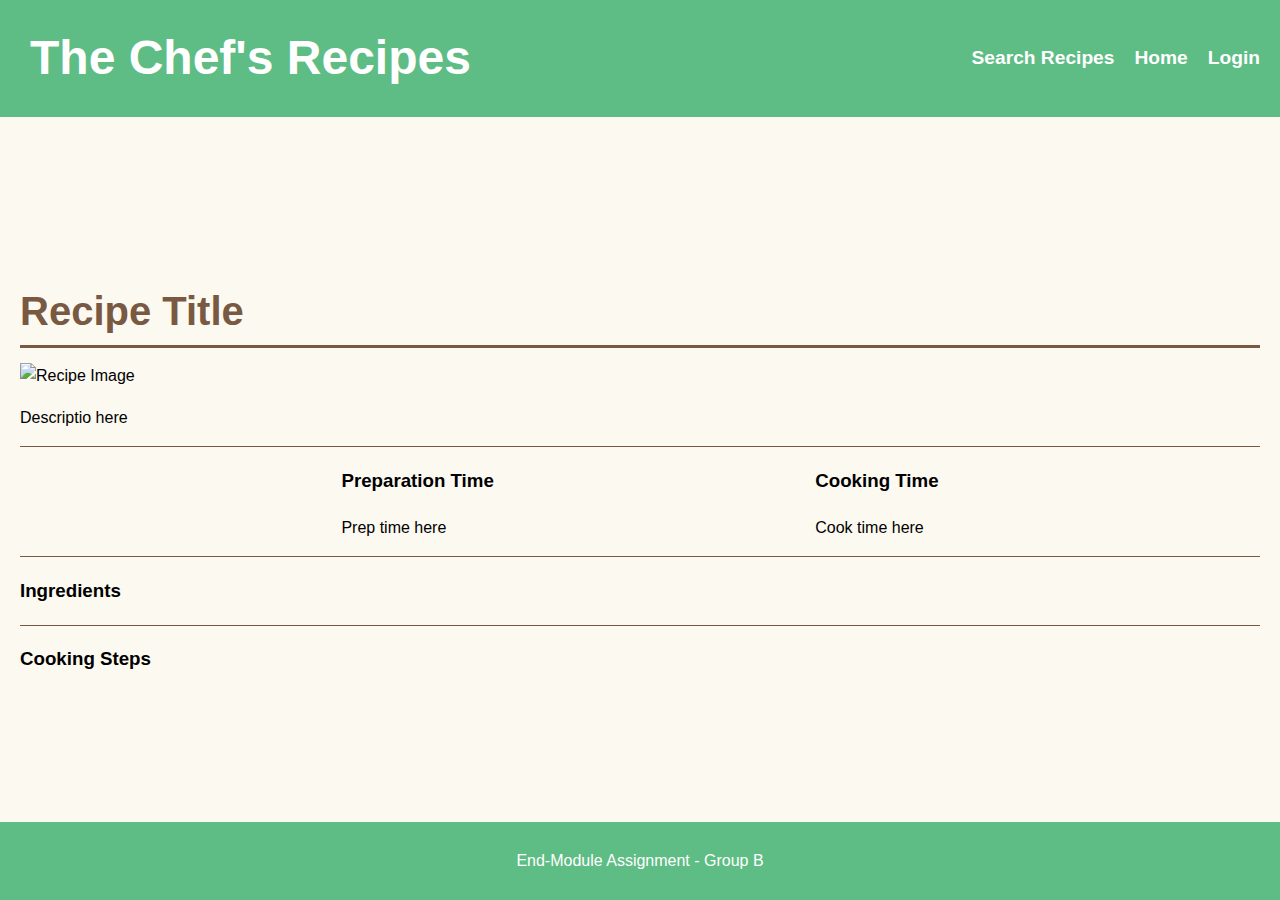
==== recipeswebsite/recipepage.html @ 96d5fff5 "session management functionality" ====
<!DOCTYPE html>
<html lang="en">

<head>
    <meta charset="UTF-8">
    <meta name="viewport" content="width=device-width, initial-scale=1.0">
    <title>RecipeDetails</title>
    <link rel="stylesheet" href="recipesstyles.css">
    <script src="recipepage.js" defer></script>
    <script src="session.js" defer></script>
</head>

<body>
    <div class="container">
        <!-- Header section with navigation menu -->
        <header role="banner">
            <h1 class="logo">The Chef's Recipes</h1>
            <nav role="navigation" aria-label="Main Navigation">
                <ul class="nav-list">
                    <!-- Styled HTML list for navigation -->
                    <li role="menuitem"><a href="recipessearch.html" title="Search Recipes">Search Recipes</a></li>
                    <li role="menuitem" aria-current="page"><a href="index.html" title="Go to HomePage">Home</a></li>
                    <!-- Login/Logout buttons -->
                    <li id="loginButton" role="menuitem"><a href="index.html" title="Login">Login</a></li>
                    <li id="logoutButton" role="menuitem" style="display:none;"><a href="#" title="Logout">Logout</a></li>
                </ul>
            </nav>
        </header>
        <main role="main" class="recipe-page-container">
            <article>
                <div>
                    <h2 class="section-title" id="recipe-title">Recipe Title</h2>
                    <div class="recipepicture">
                        <img id="recipe-image" src="" alt="Recipe Image">
                    </div>
                    <p id="recipe-description">Descriptio here </p>
                </div>
                <div class="time-blocks">
                    <div>
                        <h3>Preparation Time</h3>
                        <p id="prep-time">Prep time here</p>
                    </div>
                    <div>
                        <h3>Cooking Time</h3>
                        <p id="cook-time">Cook time here</p>
                    </div>
                </div>
                <div class="ingredients">
                    <h3>Ingredients</h3>
                    <ul id="ingredients-list"></ul>
                </div>
                <div class="cooking-instructions">
                    <h3>Cooking Steps</h3>
                    <ol id="cooking-steps-list"></ol>
                </div>
            </article>
        </main>
        <!-- Footer -->
        <footer role="contentinfo">
            <p>End-Module Assignment - Group B</p>
        </footer>
    </div>
</body>

</html>
---- recipeswebsite/recipesstyles.css ----
/* Color Palette */
:root {
    --primary-color: #5EBC85;
    --secondary-color: #B27C5C;
    --accent-color: #795942;
    --text-color: #F4EFE5;
    --background-color: #FCF9F0;
}

/* Styles for all pages */
body {
    font-family: Quicksand, sans-serif;
    line-height: 1.6;
    margin: 0;
    padding: 0;
    font-size: 16px;
    display: flex;
    flex-direction: column;
    min-height: 100vh;
}

.container {
    flex: 1;
    display: flex;
    flex-direction: column;
    margin: auto;
    width: 100%;
    overflow: hidden;
}

header {
    padding: 20px 20px;
    background-color: var(--primary-color);
    display: flex;
    align-items: center;
    justify-content: space-between;
}

.logo {
    font-family: Lobster, sans-serif;
    color: #fff;
    padding: 0;
    margin: 0 0 0 10px;
    font-size: 3em;
}

.nav-list {
    list-style: none;
    padding: 0;
    margin: 0;
    display: flex;
    align-items: center;
}

.nav-list li {
    margin-left: 20px;
}

.nav-list li a {
    text-decoration: none;
    color: #fff;
    font-weight: bold;
    font-size: 1.2em;
}

.nav-list li a:focus {
    outline: 2px solid #fff;
}

main {
    display: flex;
    flex: 1;
    justify-content: center;
}

footer {
    background-color: var(--primary-color);
    color: #fff;
    text-align: center;
    padding: 10px;
}

.index-page-container {
    background: rgba(0, 0, 0, 0.1) url("images/table-served.jpg") no-repeat center center fixed;
    background-size: cover;
}

/* Form Styles */
.form-section {
    width: 40%;
    max-width: 500px;
    margin: auto;
    padding: 20px;
    background-color: #fefefe;
    border: 1px solid #888;
    border-radius: 5px;
    box-shadow: 0 0 10px rgba(0, 0, 0, 0.1);
}

.form-section h2 {
    text-align: center;
}

.form-section form {
    margin-top: 20px;
}

.form-section form label {
    display: block;
    margin-bottom: 5px;
}

.form-section form input[type="text"],
.form-section form input[type="password"],
.form-section form input[type="email"] {
    width: calc(100% - 22px);
    padding: 10px;
    margin-bottom: 10px;
    border: 1px solid var(--secondary-color);
    border-radius: 3px;
}

.form-section form button {
    width: 100%;
    padding: 10px;
    background-color: var(--accent-color);
    color: white;
    border: none;
    border-radius: 3px;
    cursor: pointer;
}

.form-section form button:hover {
    background-color: var(--primary-color)49;
}

.form-section p {
    text-align: center;
    margin-top: 10px;
}

.form-section p a {
    color: var(--accent-color);
    text-decoration: none;
}

.form-section p a:hover {
    text-decoration: underline;
}

/* User Profile Styles */
.profile-container {
    width: 100%;
    display: flex;
    flex-direction: column;
    padding: 20px;
    background-color: var(--background-color);
}

.user-info div {
    margin: 0 0 15px 20px;
}

.user-info h3 {
    font-size: 1.2em;
    margin: 0 0 0 20px;
    color: var(--secondary-color);
}

.user-info p {
    font-size: 1em;
    color: var(--primary-color); /* Adjusted color for better readability */
    margin: 0 20px 10px 0px;
    padding: 10px;
    background-color: #fff; /* Background color for the box */
    border: 1px solid var(--secondary-color); /* Optional: Add a border */
    border-radius: 10px; /* Optional: Rounded corners */
}

/* Recipes Search Styles */
.recipe-search-container {
    display: flex;
    flex-direction: column;
    padding: 20px;
    background-color: var(--background-color);
}

.section-title {
    font-size: 2.5em; 
    margin-bottom: 20px;
    text-align: left;
    color: var(--accent-color);
    position: relative;
}

.section-title::after {
    content: '';
    display: block;
    width: 100%; 
    height: 3px; 
    background-color: var(--accent-color);
    position: absolute;
    bottom: -5px; 
    left: 0; 
}

.category-buttons {
    display: flex;
    justify-content: space-around;
    width: 100%;
    margin: 10px 0;
    flex-wrap: wrap;
}

.category-buttons .button-container {
    display: flex;
    flex-direction: column;
    align-items: center;
    margin: 10px;
    flex: 1 1 20%;
}

.category-buttons button {
    width: 100%;
    padding-bottom: 100%;
    border: none;
    border-radius: 5%;
    background-size: cover;
    background-position: center;
    position: relative;
}

.category-buttons .mainbutton-text {
    margin-top: 10px;
    font-size: 1.5em;
    text-align: center;
    color: var(--accent-color);
}

.apptizer-btn {
    background-image: url(images/appetizer.jpg);
}

.main-btn {
    background-image: url(images/main.jpg);
}

.side-btn {
    background-image: url(images/side.jpg);
}

.dessert-btn {
    background-image: url(images/dessert.jpg);
}

.ingredient-buttons {
    display: grid;
    grid-template-columns: repeat(6, 1fr);
    gap: 10px;
    width: 100%;
    margin-top: 10px;
}

.ingredient-buttons .button-container {
    display: flex;
    flex-direction: column;
    align-items: center;
}

.ingredient-buttons button {
    width: 100%;
    padding-bottom: 100%; 
    border: none;
    border-radius: 50%; 
    background-size: cover;
    background-position: center;
}

.ingredient-buttons .ingredientbutton-text {
    margin-top: 10px;
    font-size: 1em;
    text-align: center;
    color: var(--accent-color);
}

button:hover {
    opacity: 0.8;
}

.chicken-btn {
    background-image: url(images/chicken.jpg);
}

.flour-btn {
    background-image: url(images/flour.jpg);
}

.yogurt-btn {
    background-image: url(images/yogurt.jpg);
}

.courgette-btn {
    background-image: url(images/courgette.jpeg);
}

.eggs-btn {
    background-image: url(images/eggs.jpg);
}

.rice-btn {
    background-image: url(images/rice.jpeg);
}

.potatoes-btn {
    background-image: url(images/potatoes.webp);
}

.pear-btn {
    background-image: url(images/pear.webp);
}

.carrot-btn {
    background-image: url(images/carrot.webp);
}

.banana-btn {
    background-image: url(images/banana.jpeg);
}

.spinach-btn {
    background-image: url(images/spinach.jpg);
}

.peas-btn {
    background-image: url(images/peas.jpg);
}

.search-results {
    display: grid;
    grid-template-columns: repeat(auto-fill, minmax(200px, 1fr));
    gap: 20px;
    margin-top: 10px;
}

.recipe-card {
    display: flex; 
    flex-direction: column; 
    align-items: center; 
    text-align: center;
    width: 200px;
    margin-right: 20px; 
}

.recipe-button {
    border: none;
    background: none;
    padding: 0;
    cursor: pointer;
}

.recipe-button img {
    width: 100%; /* Make the image fill its container */
    border-radius: 5px;
    transition: transform 0.2s ease; /* Smooth transition for hover effect */
}

.recipe-button:hover img {
    transform: scale(1.1); /* Scale up the image slightly on hover */
}

.recipe-card h3 {
    margin-top: 10px;
    font-size: 1.2em;
    color: #333;
    text-align: center;
}

/* Recipes Page Styles */
.recipe-page-container {
    display: flex;
    flex-direction: column;
    padding: 20px;
    background-color: var(--background-color);
}

.recipepicture img{
    width: 100%;
}

.time-blocks {
    display: flex;
    flex-direction: row;
    justify-content: space-evenly; 
    border-top: 1px solid var(--accent-color);
}

.ingredients {
    border-top: 1px solid var(--accent-color);
}

.cooking-instructions {
    border-top: 1px solid var(--accent-color);
}
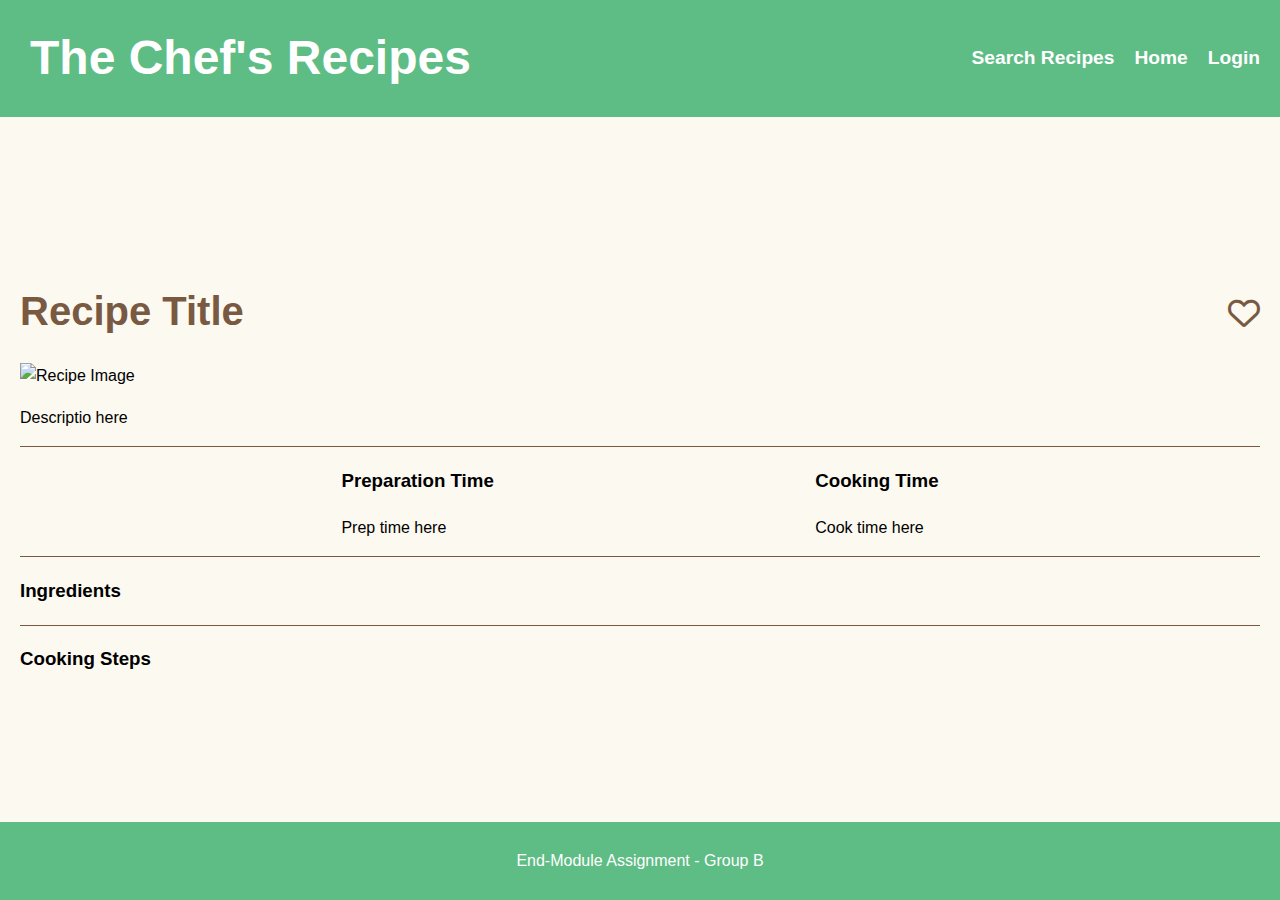
==== commit 9cf53151: "added favorite recipes functionality" ====
--- a/recipeswebsite/recipepage.html
+++ b/recipeswebsite/recipepage.html
@@ -8,6 +8,7 @@
     <link rel="stylesheet" href="recipesstyles.css">
     <script src="recipepage.js" defer></script>
     <script src="session.js" defer></script>
+    <link rel="stylesheet" href="https://cdnjs.cloudflare.com/ajax/libs/font-awesome/6.0.0-beta3/css/all.min.css">
 </head>
 
 <body>
@@ -23,13 +24,18 @@
                     <!-- Login/Logout buttons -->
                     <li id="loginButton" role="menuitem"><a href="index.html" title="Login">Login</a></li>
                     <li id="logoutButton" role="menuitem" style="display:none;"><a href="#" title="Logout">Logout</a></li>
+                    <!-- Profile link -->
+                    <li id="profileLink" role="menuitem" style="display:none;"><a href="userprofile.html" title="View Profile">Profile</a></li>
                 </ul>
             </nav>
         </header>
         <main role="main" class="recipe-page-container">
             <article>
                 <div>
-                    <h2 class="section-title" id="recipe-title">Recipe Title</h2>
+                    <div class="title-favorite-container">
+                        <h2 class="recipe-title" id="recipe-title">Recipe Title</h2>
+                        <i id="favorite-icon" class="far fa-heart" title="Save to Favorites"></i>
+                    </div>
                     <div class="recipepicture">
                         <img id="recipe-image" src="" alt="Recipe Image">
                     </div>
--- a/recipeswebsite/recipesstyles.css
+++ b/recipeswebsite/recipesstyles.css
@@ -346,7 +346,6 @@
     display: flex; 
     flex-direction: column; 
     align-items: center; 
-    text-align: center;
     width: 200px;
     margin-right: 20px; 
 }
@@ -359,13 +358,13 @@
 }
 
 .recipe-button img {
-    width: 100%; /* Make the image fill its container */
+    width: 100%;
     border-radius: 5px;
-    transition: transform 0.2s ease; /* Smooth transition for hover effect */
+    transition: transform 0.2s ease;
 }
 
 .recipe-button:hover img {
-    transform: scale(1.1); /* Scale up the image slightly on hover */
+    transform: scale(1.1);
 }
 
 .recipe-card h3 {
@@ -381,6 +380,27 @@
     flex-direction: column;
     padding: 20px;
     background-color: var(--background-color);
+}
+
+.title-favorite-container {
+    display: flex;
+    align-items: baseline;
+    justify-content: space-between;
+    width: 100%;
+}
+
+.recipe-title {
+    font-size: 2.5em; 
+    margin-bottom: 20px;
+    text-align: left;
+    color: var(--accent-color);
+    position: relative;
+}
+
+#favorite-icon {
+    font-size: 2em;
+    cursor: pointer;
+    color: var(--accent-color);
 }
 
 .recipepicture img{
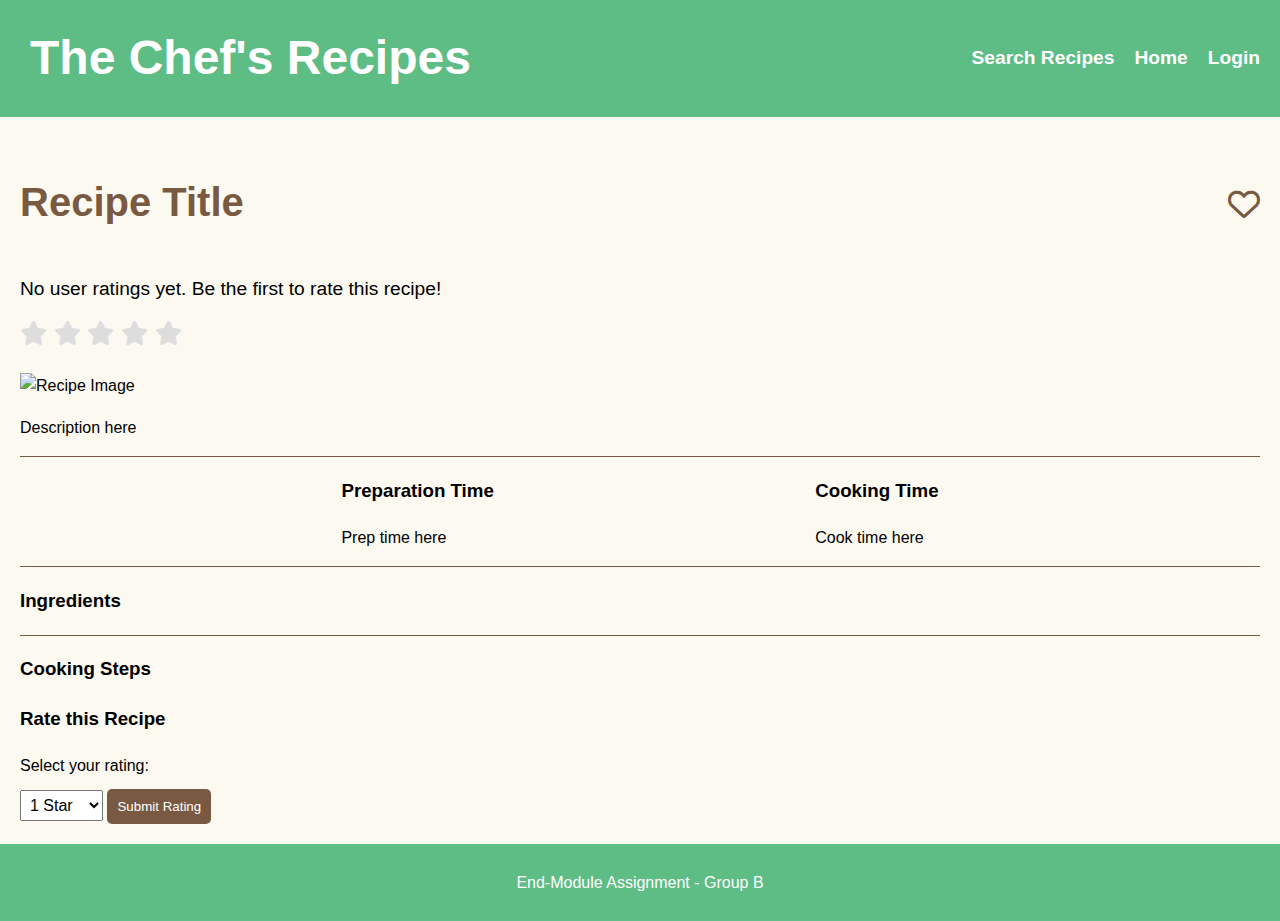
==== commit 0654ad19: "recipe ratings UI, some issues on saving rating into db" ====
--- a/recipeswebsite/recipepage.html
+++ b/recipeswebsite/recipepage.html
@@ -36,10 +36,20 @@
                         <h2 class="recipe-title" id="recipe-title">Recipe Title</h2>
                         <i id="favorite-icon" class="far fa-heart" title="Save to Favorites"></i>
                     </div>
+                    <div class="rating-container">
+                        <div id="average-rating">No user ratings yet. Be the first to rate this recipe!</div>
+                        <div id="rating-stars">
+                            <i class="fa fa-star rating-star" data-value="1"></i>
+                            <i class="fa fa-star rating-star" data-value="2"></i>
+                            <i class="fa fa-star rating-star" data-value="3"></i>
+                            <i class="fa fa-star rating-star" data-value="4"></i>
+                            <i class="fa fa-star rating-star" data-value="5"></i>
+                        </div>
+                    </div>
                     <div class="recipepicture">
                         <img id="recipe-image" src="" alt="Recipe Image">
                     </div>
-                    <p id="recipe-description">Descriptio here </p>
+                    <p id="recipe-description">Description here</p>
                 </div>
                 <div class="time-blocks">
                     <div>
@@ -59,6 +69,22 @@
                     <h3>Cooking Steps</h3>
                     <ol id="cooking-steps-list"></ol>
                 </div>
+                <!-- Rating Form -->
+                <div class="rating-form">
+                    <h3>Rate this Recipe</h3>
+                    <form id="rating-form">
+                        <input type="hidden" id="recipe-id" value="1"> <!-- Example recipe ID -->
+                        <label for="rating">Select your rating:</label>
+                        <select id="rating">
+                            <option value="1">1 Star</option>
+                            <option value="2">2 Stars</option>
+                            <option value="3">3 Stars</option>
+                            <option value="4">4 Stars</option>
+                            <option value="5">5 Stars</option>
+                        </select>
+                        <button type="submit">Submit Rating</button>
+                    </form>
+                </div>
             </article>
         </main>
         <!-- Footer -->
@@ -68,4 +94,4 @@
     </div>
 </body>
 
-</html>+</html>
--- a/recipeswebsite/recipesstyles.css
+++ b/recipeswebsite/recipesstyles.css
@@ -403,7 +403,7 @@
     color: var(--accent-color);
 }
 
-.recipepicture img{
+.recipepicture img {
     width: 100%;
 }
 
@@ -420,4 +420,59 @@
 
 .cooking-instructions {
     border-top: 1px solid var(--accent-color);
-}+}
+
+/* Rating Stars Styles */
+.rating-container {
+    display: flex;
+    flex-direction: column;
+    align-items: flex-start;
+    margin: 20px 0;
+}
+
+#average-rating {
+    font-size: 1.2em;
+    margin-bottom: 10px;
+}
+
+#rating-stars {
+    font-size: 1.5em;
+    color: #ddd;
+}
+
+.rating-star {
+    cursor: pointer;
+    transition: color 0.2s;
+}
+
+.rating-star.filled {
+    color: #ffca28;
+}
+
+/* Rating Form Styles */
+.rating-form {
+    margin-top: 20px;
+}
+
+.rating-form label {
+    display: block;
+    margin-bottom: 10px;
+}
+
+.rating-form select {
+    padding: 5px;
+    font-size: 1em;
+}
+
+.rating-form button {
+    padding: 10px;
+    background-color: var(--accent-color);
+    color: white;
+    border: none;
+    border-radius: 5px;
+    cursor: pointer;
+}
+
+.rating-form button:hover {
+    background-color: var(--primary-color);
+}
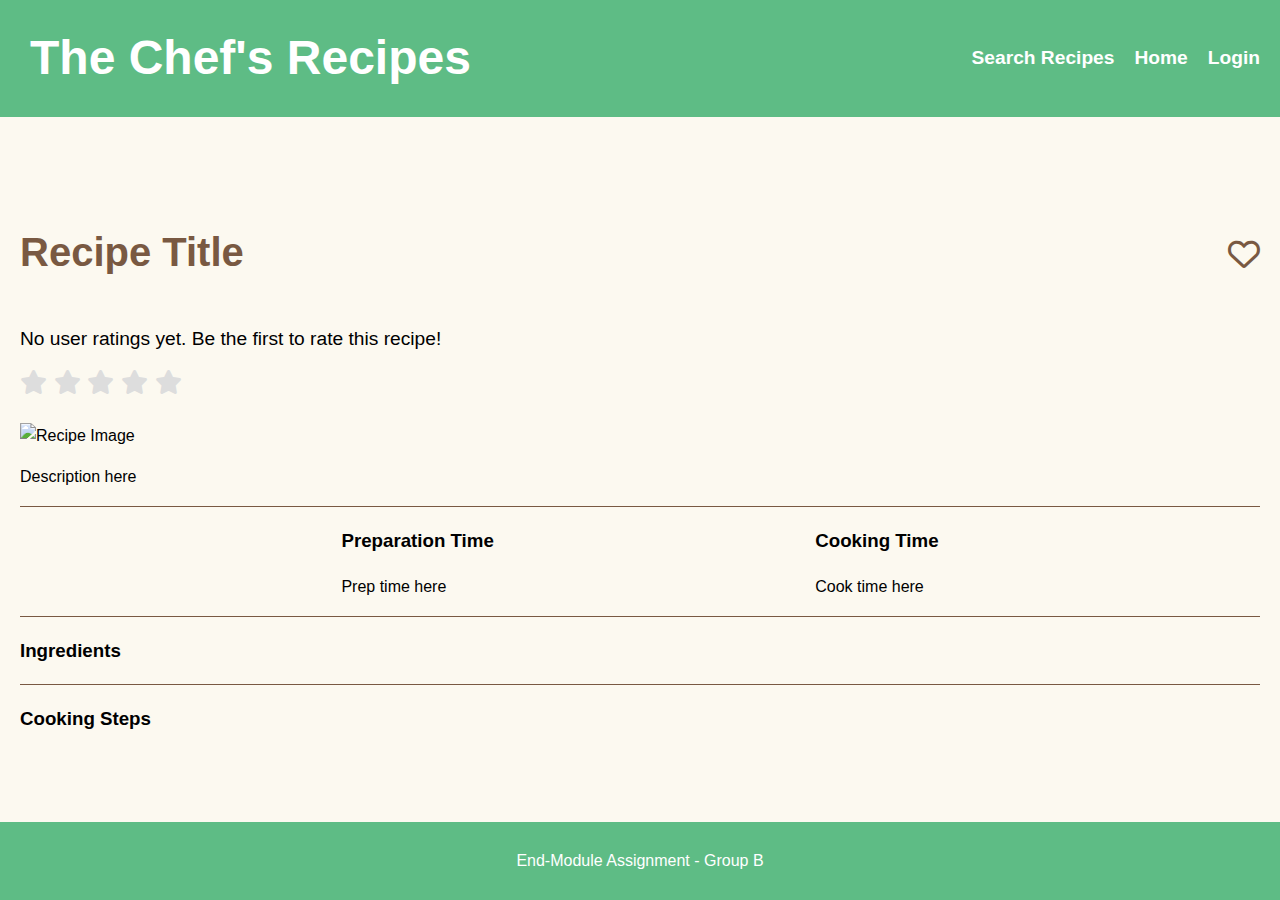
==== commit bad3c94e: "UI corrected" ====
--- a/recipeswebsite/recipepage.html
+++ b/recipeswebsite/recipepage.html
@@ -69,22 +69,7 @@
                     <h3>Cooking Steps</h3>
                     <ol id="cooking-steps-list"></ol>
                 </div>
-                <!-- Rating Form -->
-                <div class="rating-form">
-                    <h3>Rate this Recipe</h3>
-                    <form id="rating-form">
-                        <input type="hidden" id="recipe-id" value="1"> <!-- Example recipe ID -->
-                        <label for="rating">Select your rating:</label>
-                        <select id="rating">
-                            <option value="1">1 Star</option>
-                            <option value="2">2 Stars</option>
-                            <option value="3">3 Stars</option>
-                            <option value="4">4 Stars</option>
-                            <option value="5">5 Stars</option>
-                        </select>
-                        <button type="submit">Submit Rating</button>
-                    </form>
-                </div>
+                <!-- Removed the rating form -->
             </article>
         </main>
         <!-- Footer -->
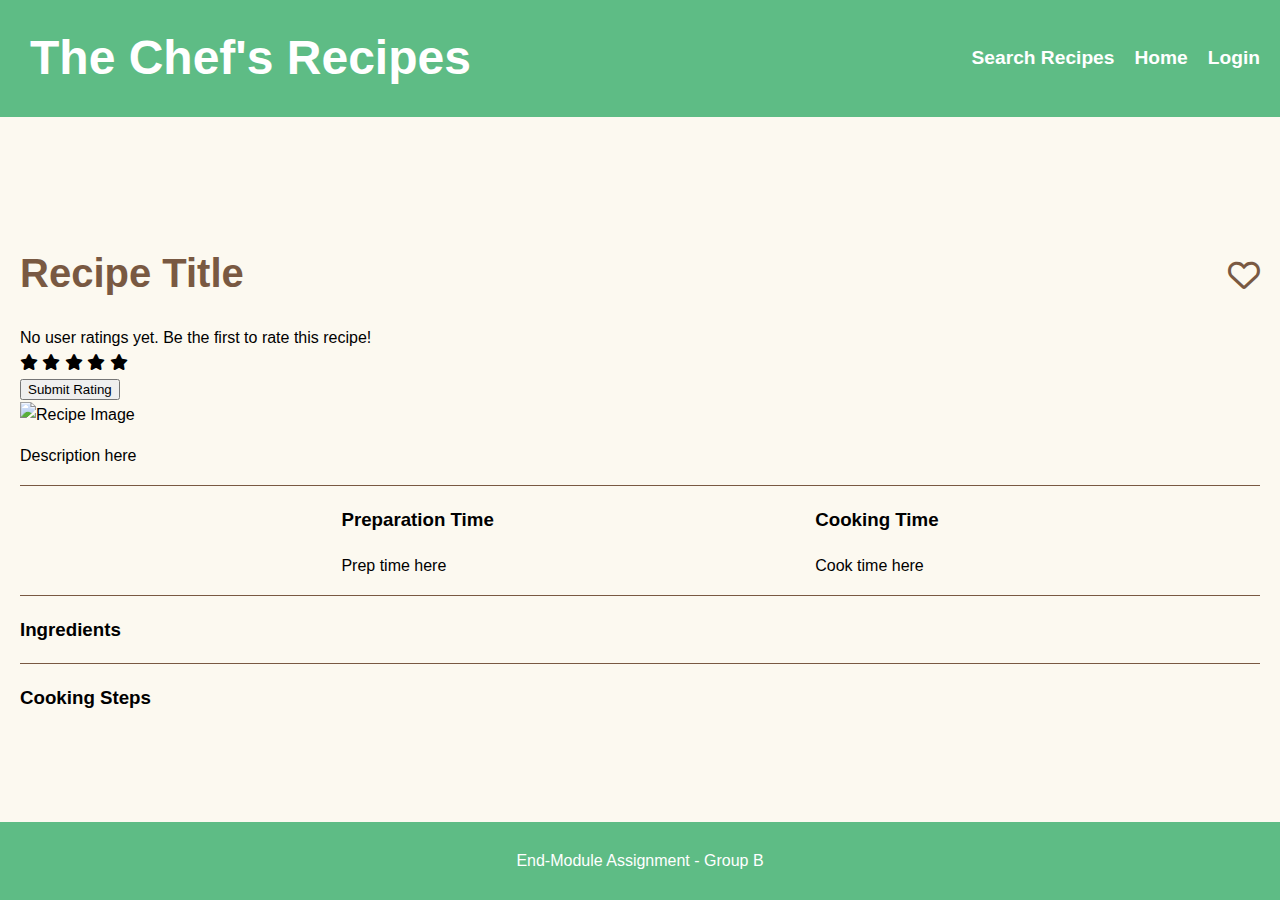
==== commit cefce7aa: "fixed rating functionality (save and display)" ====
--- a/recipeswebsite/recipepage.html
+++ b/recipeswebsite/recipepage.html
@@ -45,6 +45,7 @@
                             <i class="fa fa-star rating-star" data-value="4"></i>
                             <i class="fa fa-star rating-star" data-value="5"></i>
                         </div>
+                        <button id="submit-rating">Submit Rating</button>
                     </div>
                     <div class="recipepicture">
                         <img id="recipe-image" src="" alt="Recipe Image">
--- a/recipeswebsite/recipesstyles.css
+++ b/recipeswebsite/recipesstyles.css
@@ -335,6 +335,44 @@
     background-image: url(images/peas.jpg);
 }
 
+.time-buttons {
+    display: flex;
+    justify-content: space-around;
+    margin: 10px 0;
+    flex-wrap: wrap;
+}
+
+.time-buttons .button-container {
+    display: flex;
+    flex-direction: column;
+}
+
+.time-buttons button {
+    width: 150px;
+    padding-bottom: 100%; 
+    border: none;
+    border-radius: 50%; 
+    background-size: cover;
+    background-position: center;
+}
+
+.time-buttons .timebutton-text {
+    margin-top: 10px;
+    font-size: 1em;
+    text-align: center;
+    color: var(--accent-color);
+}
+
+.short-btn {
+    background-image: url(images/short_time.png);
+}
+.medium-btn {
+    background-image: url(images/medium_time.png);
+}
+.long-btn {
+    background-image: url(images/long_time.png);
+}
+
 .search-results {
     display: grid;
     grid-template-columns: repeat(auto-fill, minmax(200px, 1fr));
@@ -403,7 +441,7 @@
     color: var(--accent-color);
 }
 
-.recipepicture img {
+.recipepicture img{
     width: 100%;
 }
 
@@ -420,59 +458,4 @@
 
 .cooking-instructions {
     border-top: 1px solid var(--accent-color);
-}
-
-/* Rating Stars Styles */
-.rating-container {
-    display: flex;
-    flex-direction: column;
-    align-items: flex-start;
-    margin: 20px 0;
-}
-
-#average-rating {
-    font-size: 1.2em;
-    margin-bottom: 10px;
-}
-
-#rating-stars {
-    font-size: 1.5em;
-    color: #ddd;
-}
-
-.rating-star {
-    cursor: pointer;
-    transition: color 0.2s;
-}
-
-.rating-star.filled {
-    color: #ffca28;
-}
-
-/* Rating Form Styles */
-.rating-form {
-    margin-top: 20px;
-}
-
-.rating-form label {
-    display: block;
-    margin-bottom: 10px;
-}
-
-.rating-form select {
-    padding: 5px;
-    font-size: 1em;
-}
-
-.rating-form button {
-    padding: 10px;
-    background-color: var(--accent-color);
-    color: white;
-    border: none;
-    border-radius: 5px;
-    cursor: pointer;
-}
-
-.rating-form button:hover {
-    background-color: var(--primary-color);
-}
+}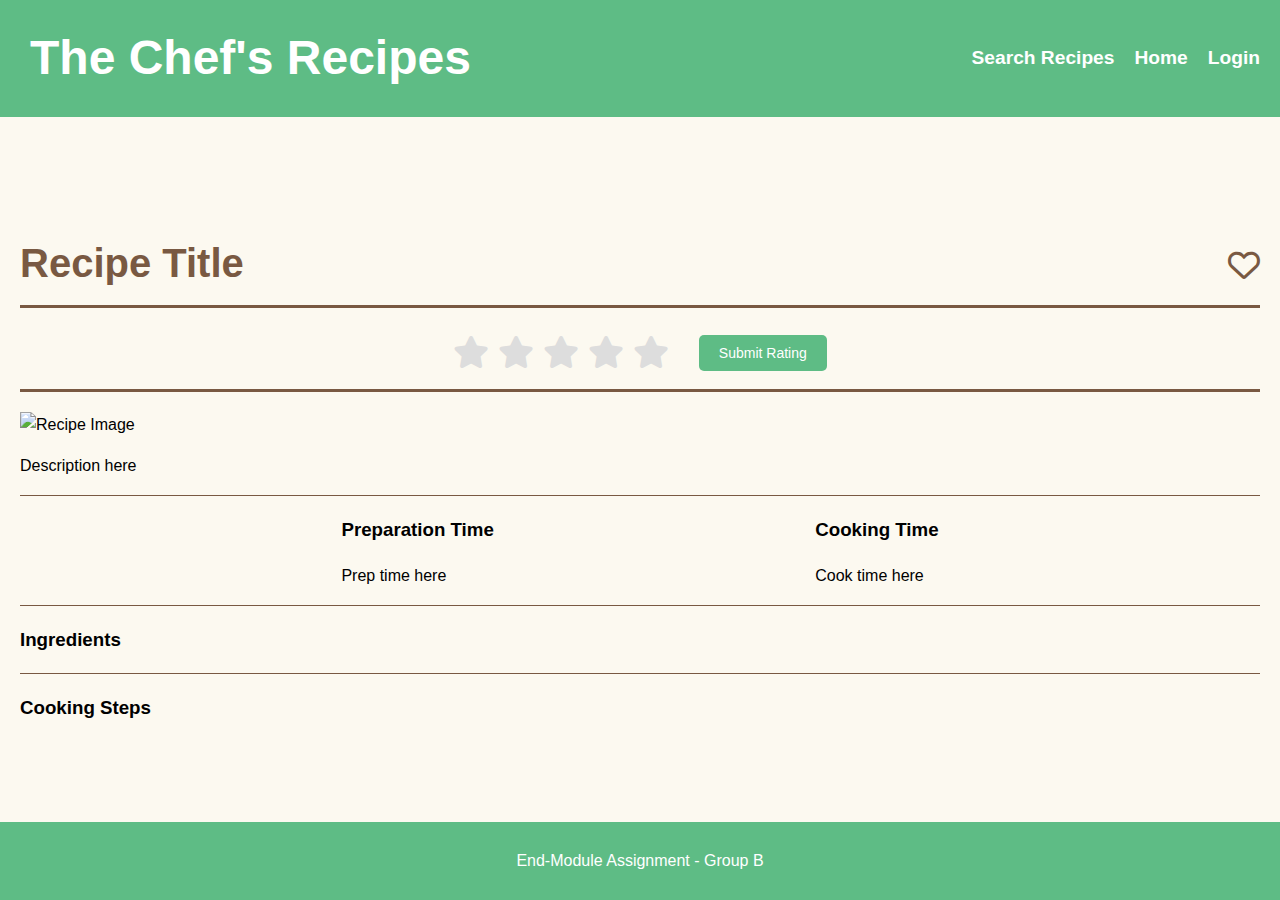
==== commit 4709c450: "added styles for rating functionality" ====
--- a/recipeswebsite/recipepage.html
+++ b/recipeswebsite/recipepage.html
@@ -37,15 +37,17 @@
                         <i id="favorite-icon" class="far fa-heart" title="Save to Favorites"></i>
                     </div>
                     <div class="rating-container">
-                        <div id="average-rating">No user ratings yet. Be the first to rate this recipe!</div>
-                        <div id="rating-stars">
-                            <i class="fa fa-star rating-star" data-value="1"></i>
-                            <i class="fa fa-star rating-star" data-value="2"></i>
-                            <i class="fa fa-star rating-star" data-value="3"></i>
-                            <i class="fa fa-star rating-star" data-value="4"></i>
-                            <i class="fa fa-star rating-star" data-value="5"></i>
+                        <div id="average-rating"></div>
+                        <div class="rating-actions">
+                            <div id="rating-stars">
+                                <i class="fa fa-star rating-star" data-value="1"></i>
+                                <i class="fa fa-star rating-star" data-value="2"></i>
+                                <i class="fa fa-star rating-star" data-value="3"></i>
+                                <i class="fa fa-star rating-star" data-value="4"></i>
+                                <i class="fa fa-star rating-star" data-value="5"></i>
+                            </div>
+                            <button id="submit-rating">Submit Rating</button>
                         </div>
-                        <button id="submit-rating">Submit Rating</button>
                     </div>
                     <div class="recipepicture">
                         <img id="recipe-image" src="" alt="Recipe Image">
--- a/recipeswebsite/recipesstyles.css
+++ b/recipeswebsite/recipesstyles.css
@@ -429,7 +429,7 @@
 
 .recipe-title {
     font-size: 2.5em; 
-    margin-bottom: 20px;
+    margin-bottom: 10px;
     text-align: left;
     color: var(--accent-color);
     position: relative;
@@ -441,7 +441,7 @@
     color: var(--accent-color);
 }
 
-.recipepicture img{
+.recipepicture img {
     width: 100%;
 }
 
@@ -458,4 +458,53 @@
 
 .cooking-instructions {
     border-top: 1px solid var(--accent-color);
-}+}
+
+/* Rating Stars Styles */
+.rating-container {
+    display: flex;
+    flex-direction: column;
+    align-items: center;
+    justify-content: flex-start;
+    margin-bottom: 20px;
+    border-top: 3px solid var(--accent-color); 
+    border-bottom: 3px solid var(--accent-color); 
+    padding-top: 10px; 
+    padding-bottom: 10px; 
+}
+
+#average-rating {
+    font-size: 1.2em;
+    margin-bottom: 10px;
+}
+
+.rating-actions {
+    display: flex;
+    flex-direction: row;
+    align-items: center;
+}
+
+#rating-stars {
+    font-size: 2em;
+    color: #ddd;
+}
+
+.rating-star {
+    cursor: pointer;
+    transition: color 0.2s;
+}
+
+.rating-star.selected {
+    color: #f39c12; /* Gold color for selected stars */
+}
+
+#submit-rating {
+    padding: 10px 20px;
+    font-size: 14px;
+    cursor: pointer;
+    margin-left: 30px;
+    background-color: var(--primary-color);
+    border-radius: 5px;
+    border: none;
+    color: white;
+}
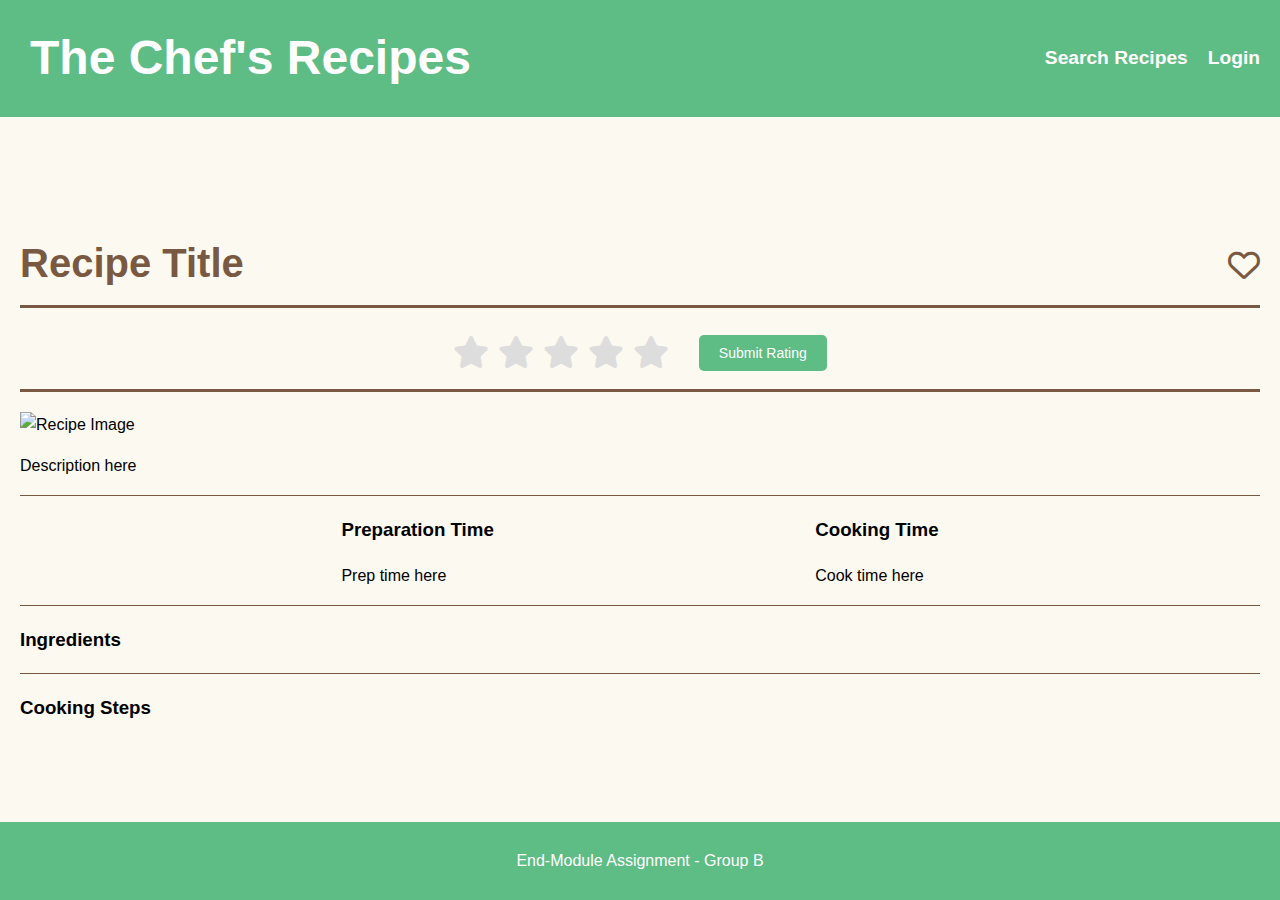
==== commit 7fcc9843: "little changes to CSS - the logo in the nav bar is now the home button" ====
--- a/recipeswebsite/recipepage.html
+++ b/recipeswebsite/recipepage.html
@@ -15,16 +15,13 @@
     <div class="container">
         <!-- Header section with navigation menu -->
         <header role="banner">
-            <h1 class="logo">The Chef's Recipes</h1>
+            <h1 class="logo"><a href="index.html" title="Search Recipes">The Chef's Recipes</a></h1>
             <nav role="navigation" aria-label="Main Navigation">
                 <ul class="nav-list">
                     <!-- Styled HTML list for navigation -->
                     <li role="menuitem"><a href="recipessearch.html" title="Search Recipes">Search Recipes</a></li>
-                    <li role="menuitem" aria-current="page"><a href="index.html" title="Go to HomePage">Home</a></li>
-                    <!-- Login/Logout buttons -->
                     <li id="loginButton" role="menuitem"><a href="index.html" title="Login">Login</a></li>
                     <li id="logoutButton" role="menuitem" style="display:none;"><a href="#" title="Logout">Logout</a></li>
-                    <!-- Profile link -->
                     <li id="profileLink" role="menuitem" style="display:none;"><a href="userprofile.html" title="View Profile">Profile</a></li>
                 </ul>
             </nav>
--- a/recipeswebsite/recipesstyles.css
+++ b/recipeswebsite/recipesstyles.css
@@ -42,6 +42,11 @@
     padding: 0;
     margin: 0 0 0 10px;
     font-size: 3em;
+}
+
+.logo a {
+    text-decoration: none; 
+    color: inherit; 
 }
 
 .nav-list {
@@ -131,7 +136,7 @@
 }
 
 .form-section form button:hover {
-    background-color: var(--primary-color)49;
+    background-color: var(--secondary-color);
 }
 
 .form-section p {
@@ -140,8 +145,9 @@
 }
 
 .form-section p a {
-    color: var(--accent-color);
+    color: var(--primary-color);
     text-decoration: none;
+    font-weight: bold;
 }
 
 .form-section p a:hover {
@@ -168,13 +174,13 @@
 }
 
 .user-info p {
-    font-size: 1em;
-    color: var(--primary-color); /* Adjusted color for better readability */
+    font-size: 1.5em;
+    color: var(--primary-color); 
     margin: 0 20px 10px 0px;
     padding: 10px;
-    background-color: #fff; /* Background color for the box */
-    border: 1px solid var(--secondary-color); /* Optional: Add a border */
-    border-radius: 10px; /* Optional: Rounded corners */
+    background-color: #fff; 
+    border: 1px solid var(--secondary-color); 
+    border-radius: 10px; 
 }
 
 /* Recipes Search Styles */
@@ -256,8 +262,7 @@
 .ingredient-buttons {
     display: grid;
     grid-template-columns: repeat(6, 1fr);
-    gap: 10px;
-    width: 100%;
+    gap: 20px;
     margin-top: 10px;
 }
 
@@ -383,9 +388,7 @@
 .recipe-card {
     display: flex; 
     flex-direction: column; 
-    align-items: center; 
-    width: 200px;
-    margin-right: 20px; 
+    align-items: center;  
 }
 
 .recipe-button {
@@ -508,3 +511,25 @@
     border: none;
     color: white;
 }
+
+@media screen and (max-width: 768px) {
+    .category-buttons {
+        flex-wrap: nowrap;
+    }
+    .ingredient-buttons {
+        flex-wrap: nowrap;
+    }
+
+    .section-title {
+        flex-wrap: nowrap;
+        font-size: 1.8em;
+    }
+    .nav-list {
+        margin-top: 10px;
+    }
+
+    .nav-list li a {
+        font-size: 1em;
+    }
+
+}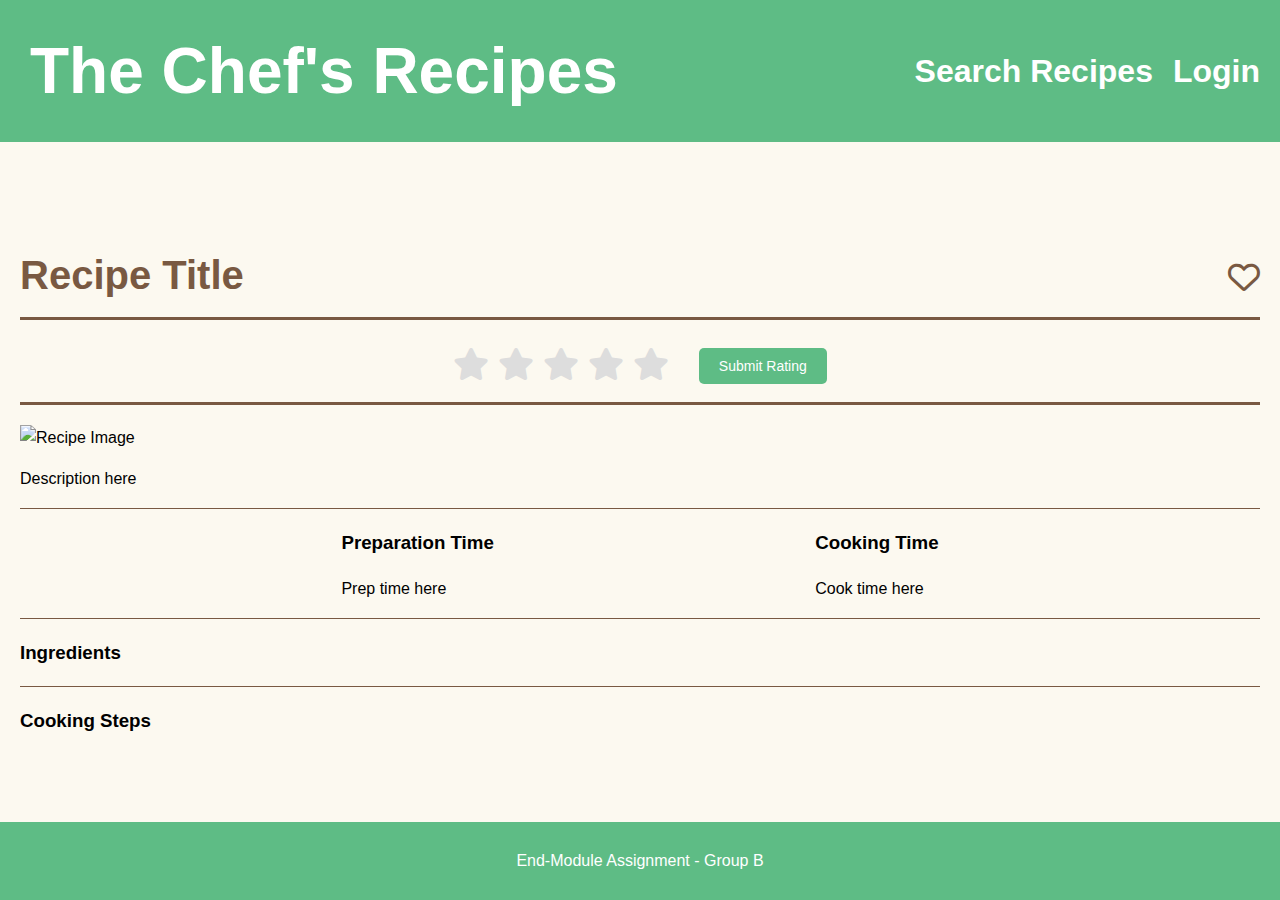
==== commit c1b6efbb: "improved accessibility" ====
--- a/recipeswebsite/recipepage.html
+++ b/recipeswebsite/recipepage.html
@@ -14,34 +14,34 @@
 <body>
     <div class="container">
         <!-- Header section with navigation menu -->
-        <header role="banner">
-            <h1 class="logo"><a href="index.html" title="Search Recipes">The Chef's Recipes</a></h1>
+        <header>
+            <h1 class="logo"><a href="index.html" title="Go to Home Page">The Chef's Recipes</a></h1>
             <nav role="navigation" aria-label="Main Navigation">
-                <ul class="nav-list">
+                <ul class="nav-list" role="menubar">
                     <!-- Styled HTML list for navigation -->
-                    <li role="menuitem"><a href="recipessearch.html" title="Search Recipes">Search Recipes</a></li>
-                    <li id="loginButton" role="menuitem"><a href="index.html" title="Login">Login</a></li>
-                    <li id="logoutButton" role="menuitem" style="display:none;"><a href="#" title="Logout">Logout</a></li>
-                    <li id="profileLink" role="menuitem" style="display:none;"><a href="userprofile.html" title="View Profile">Profile</a></li>
+                    <li><a href="recipessearch.html" role="menuitem" title="Search Recipes">Search Recipes</a></li>
+                    <li id="profileLink" style="display:none;"><a href="userprofile.html" role="menuitem" title="View Profile">Profile</a></li>
+                    <li id="loginButton"><a href="index.html" role="menuitem" title="Login">Login</a></li>
+                    <li id="logoutButton" style="display:none;"><a href="#" role="menuitem" title="Logout">Logout</a></li>
                 </ul>
             </nav>
         </header>
         <main role="main" class="recipe-page-container">
-            <article>
+            <article aria-labelledby="recipe-title">
                 <div>
                     <div class="title-favorite-container">
                         <h2 class="recipe-title" id="recipe-title">Recipe Title</h2>
-                        <i id="favorite-icon" class="far fa-heart" title="Save to Favorites"></i>
+                        <i id="favorite-icon" class="far fa-heart" aria-label="Save to Favorites" title="Save to Favorites"></i>
                     </div>
                     <div class="rating-container">
-                        <div id="average-rating"></div>
+                        <div id="average-rating" aria-live="polite" aria-atomic="true"></div>
                         <div class="rating-actions">
                             <div id="rating-stars">
-                                <i class="fa fa-star rating-star" data-value="1"></i>
-                                <i class="fa fa-star rating-star" data-value="2"></i>
-                                <i class="fa fa-star rating-star" data-value="3"></i>
-                                <i class="fa fa-star rating-star" data-value="4"></i>
-                                <i class="fa fa-star rating-star" data-value="5"></i>
+                                <i class="fa fa-star rating-star" data-value="1" aria-label="Rate 1 star"></i>
+                                <i class="fa fa-star rating-star" data-value="2" aria-label="Rate 2 stars"></i>
+                                <i class="fa fa-star rating-star" data-value="3" aria-label="Rate 3 stars"></i>
+                                <i class="fa fa-star rating-star" data-value="4" aria-label="Rate 4 stars"></i>
+                                <i class="fa fa-star rating-star" data-value="5" aria-label="Rate 5 stars"></i>
                             </div>
                             <button id="submit-rating">Submit Rating</button>
                         </div>
--- a/recipeswebsite/recipesstyles.css
+++ b/recipeswebsite/recipesstyles.css
@@ -41,7 +41,7 @@
     color: #fff;
     padding: 0;
     margin: 0 0 0 10px;
-    font-size: 3em;
+    font-size: 4em;
 }
 
 .logo a {
@@ -65,7 +65,7 @@
     text-decoration: none;
     color: #fff;
     font-weight: bold;
-    font-size: 1.2em;
+    font-size: 2em;
 }
 
 .nav-list li a:focus {
@@ -92,8 +92,8 @@
 
 /* Form Styles */
 .form-section {
-    width: 40%;
-    max-width: 500px;
+    width: 50%;
+    max-width: 550px;
     margin: auto;
     padding: 20px;
     background-color: #fefefe;
@@ -192,7 +192,7 @@
 }
 
 .section-title {
-    font-size: 2.5em; 
+    font-size: 3em; 
     margin-bottom: 20px;
     text-align: left;
     color: var(--accent-color);
@@ -236,9 +236,14 @@
     position: relative;
 }
 
+.category-buttons button.selected {
+    border: 4px solid var(--primary-color);
+    box-shadow: 0 4px 8px rgba(0, 0, 0, 0.4); 
+}
+
 .category-buttons .mainbutton-text {
     margin-top: 10px;
-    font-size: 1.5em;
+    font-size: 2em;
     text-align: center;
     color: var(--accent-color);
 }
@@ -263,7 +268,7 @@
     display: grid;
     grid-template-columns: repeat(6, 1fr);
     gap: 20px;
-    margin-top: 10px;
+    margin: 10px 0;
 }
 
 .ingredient-buttons .button-container {
@@ -281,9 +286,14 @@
     background-position: center;
 }
 
+.ingredient-buttons button.selected {
+    border: 4px solid var(--primary-color);
+    box-shadow: 0 4px 8px rgba(0, 0, 0, 0.4);
+}
+
 .ingredient-buttons .ingredientbutton-text {
     margin-top: 10px;
-    font-size: 1em;
+    font-size: 2em;
     text-align: center;
     color: var(--accent-color);
 }
@@ -353,7 +363,7 @@
 }
 
 .time-buttons button {
-    width: 150px;
+    width: 250px;
     padding-bottom: 100%; 
     border: none;
     border-radius: 50%; 
@@ -361,9 +371,14 @@
     background-position: center;
 }
 
+.time-buttons button.selected {
+    border: 4px solid var(--primary-color);
+    box-shadow: 0 4px 8px rgba(0, 0, 0, 0.4);
+}
+
 .time-buttons .timebutton-text {
     margin-top: 10px;
-    font-size: 1em;
+    font-size: 2em;
     text-align: center;
     color: var(--accent-color);
 }
@@ -380,7 +395,7 @@
 
 .search-results {
     display: grid;
-    grid-template-columns: repeat(auto-fill, minmax(200px, 1fr));
+    grid-template-columns: repeat(auto-fill, minmax(400px, 1fr));
     gap: 20px;
     margin-top: 10px;
 }
@@ -410,7 +425,7 @@
 
 .recipe-card h3 {
     margin-top: 10px;
-    font-size: 1.2em;
+    font-size: 2em;
     color: #333;
     text-align: center;
 }
@@ -498,7 +513,7 @@
 }
 
 .rating-star.selected {
-    color: #f39c12; /* Gold color for selected stars */
+    color: #f39c12; 
 }
 
 #submit-rating {
@@ -513,17 +528,47 @@
 }
 
 @media screen and (max-width: 768px) {
-    .category-buttons {
-        flex-wrap: nowrap;
-    }
-    .ingredient-buttons {
-        flex-wrap: nowrap;
+    .logo {
+        font-size: 2em;
+    }
+    
+    .nav-list li a {
+        font-size: 1.5em;
+    }
+
+    .category-buttons .mainbutton-text {
+        font-size: 1em;
+    }
+
+    .ingredient-buttons .ingredientbutton-text {
+        font-size: 1em;
+    }
+
+    .time-buttons button {
+        width: 150px;
+    }
+
+    .time-buttons .timebutton-text {
+        font-size: 1em;
+    }
+
+    .search-results {
+        grid-template-columns: repeat(auto-fill, minmax(200px, 1fr));
+    }
+
+    .recipe-card h3 {
+        font-size: 1.2em;
     }
 
     .section-title {
         flex-wrap: nowrap;
         font-size: 1.8em;
     }
+
+    .recipe-title {
+        font-size: 2em; 
+    }
+
     .nav-list {
         margin-top: 10px;
     }
